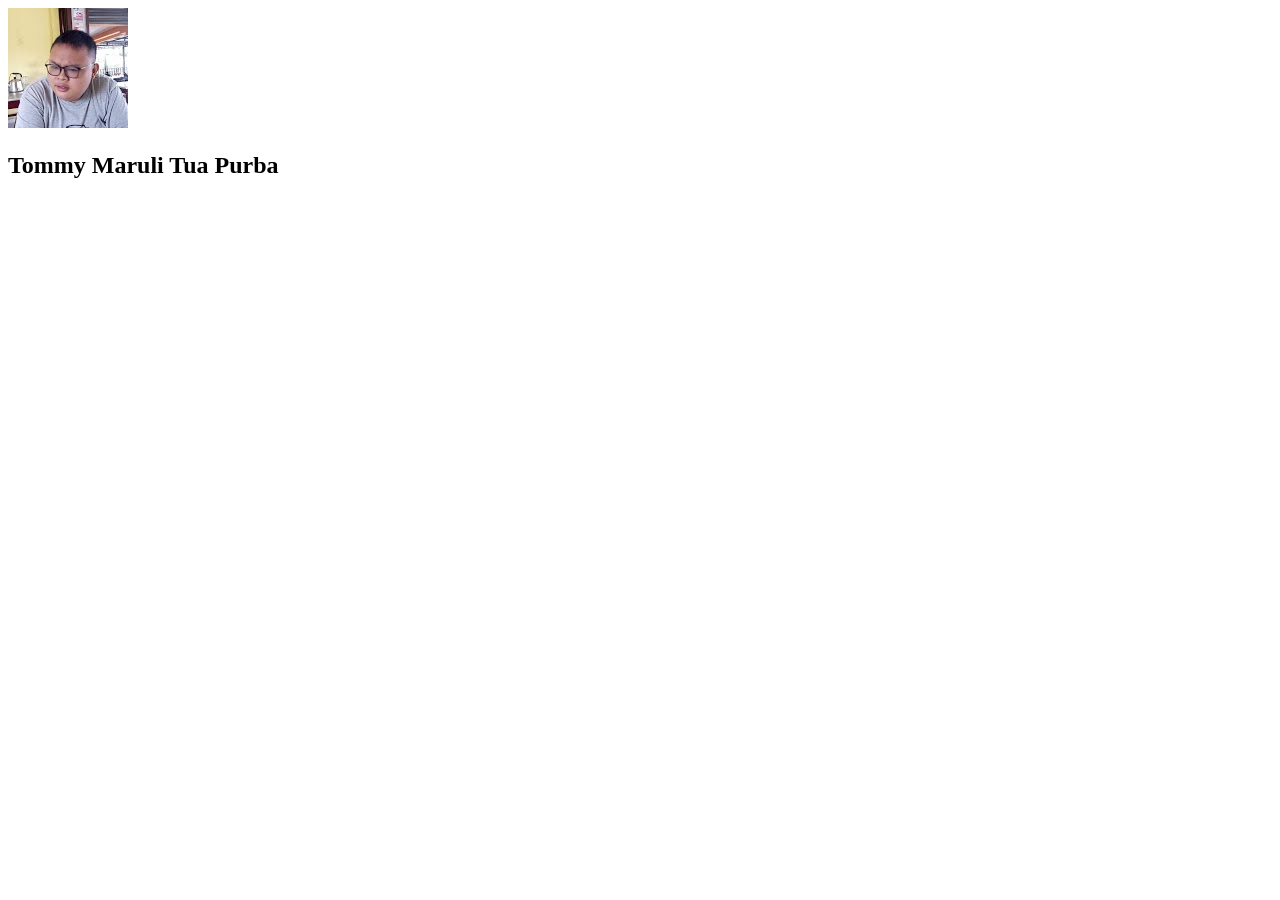
==== for/pro.html @ 01329008 "Changed Hello world with img and h2 to display simple profile data. Image file added in the folder i" ====
<!DOCTYPE html>
<html lang="en">
<head>
    <meta charset="UTF-8">
    <meta name="viewport" content="width=device-width, initial-scale=1.0">
    <title>t</title>
</head>
<body>
    <div>
        <img src="images/gambar.jpg" alt="profile image" />
        <h2>Tommy Maruli Tua Purba</h2>
     </div>
</body>
</html>
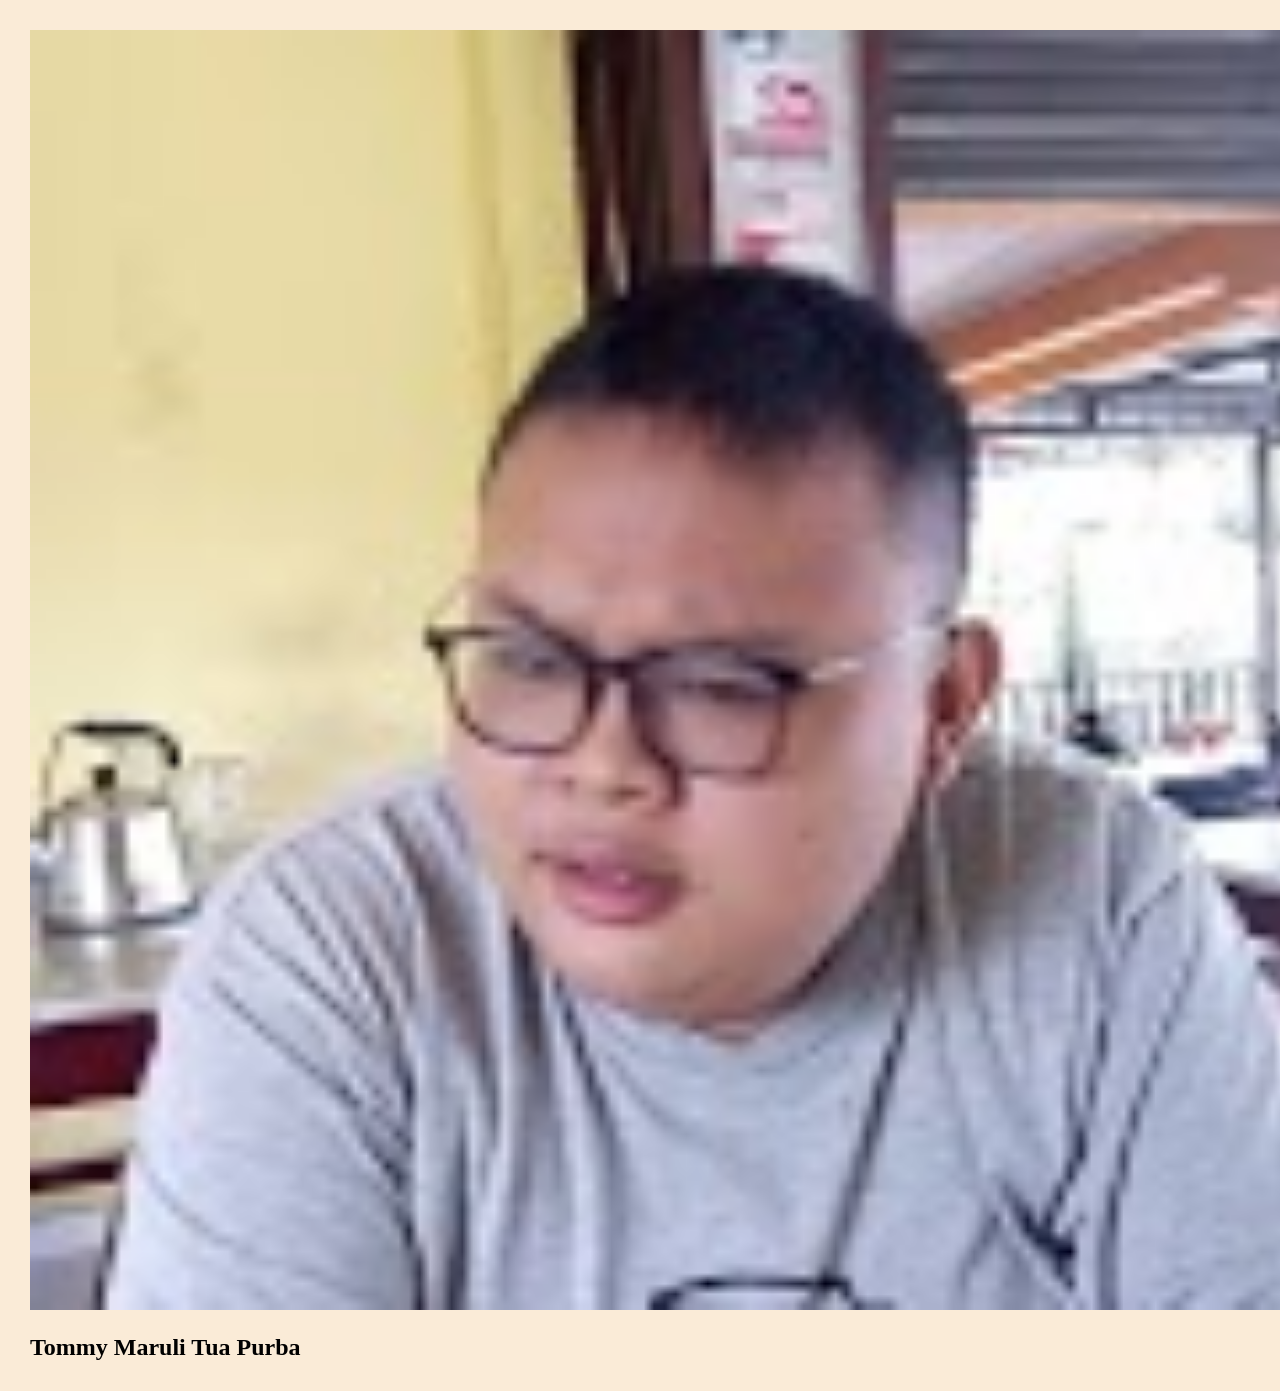
==== commit 68bd96fd: "added initial style.css to style the profile" ====
--- a/for/pro.html
+++ b/for/pro.html
@@ -3,12 +3,13 @@
 <head>
     <meta charset="UTF-8">
     <meta name="viewport" content="width=device-width, initial-scale=1.0">
-    <title>t</title>
+    <link rel="stylesheet" href="style.css">
+
 </head>
 <body>
     <div>
-        <img src="images/gambar.jpg" alt="profile image" />
-        <h2>Tommy Maruli Tua Purba</h2>
+        <img id="profile-image" src="images/gambar.jpg" alt="profile image" />
+        <h2 id="profil-name">Tommy Maruli Tua Purba</h2>
      </div>
 </body>
 </html>
--- a/for/style.css
+++ b/for/style.css
@@ -0,0 +1,21 @@
+body {
+    width: 100%;
+    margin: 30px;
+    background-color: antiquewhite;
+ }
+  
+ #profile-container{
+    max-width: 300px;
+    background-color: white;
+    border: 1px solid gray;
+    border-radius: 6px;
+ }
+  
+ #profile-image{
+    width: 100%;
+    height: auto;
+ }
+  
+ #profile-name{
+    text-align: center;
+ }
